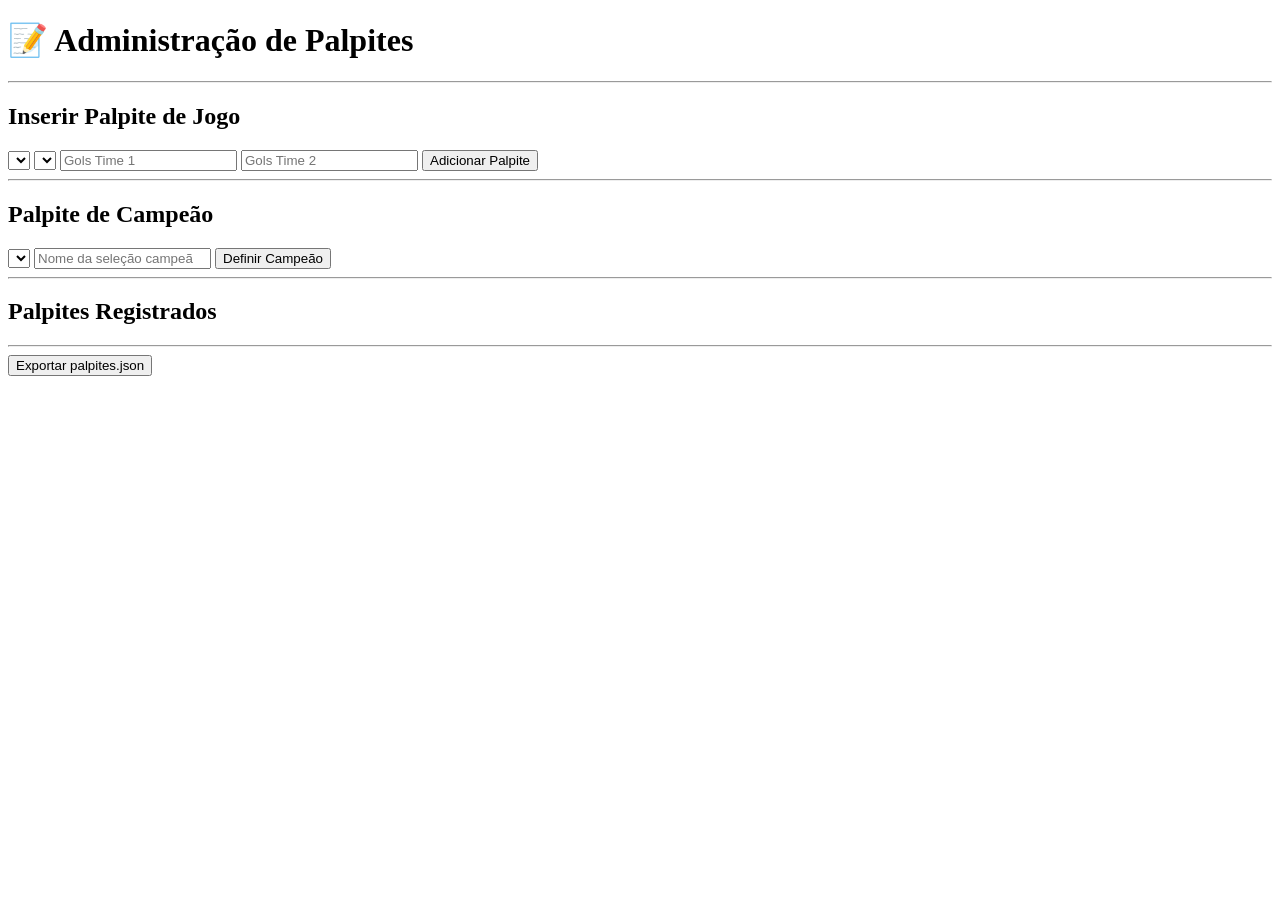
==== admin-palpites.html @ 206893b1 "Add files via upload" ====
<!DOCTYPE html>
<html lang="pt-BR">
<head>
  <meta charset="UTF-8">
  <title>Admin – Palpites do Bolão</title>
  <meta name="viewport" content="width=device-width, initial-scale=1.0">
</head>
<body>

<h1>📝 Administração de Palpites</h1>

<hr>

<h2>Inserir Palpite de Jogo</h2>

<select id="participante"></select>
<select id="jogo"></select>

<input type="number" id="gols1" placeholder="Gols Time 1" min="0">
<input type="number" id="gols2" placeholder="Gols Time 2" min="0">

<button onclick="adicionarPalpite()">Adicionar Palpite</button>

<hr>

<h2>Palpite de Campeão</h2>

<select id="participanteCampeao"></select>
<input type="text" id="campeao" placeholder="Nome da seleção campeã">

<button onclick="definirCampeao()">Definir Campeão</button>

<hr>

<h2>Palpites Registrados</h2>
<ul id="listaPalpites"></ul>

<hr>

<button onclick="exportarPalpites()">Exportar palpites.json</button>

<script>
let palpites = [];

// Carregar participantes
fetch("dados/participantes.json").then(r => r.json()).then(data => {
  data.forEach(p => {
    document.getElementById("participante").innerHTML +=
      `<option value="${p.id}">${p.nome}</option>`;
    document.getElementById("participanteCampeao").innerHTML +=
      `<option value="${p.id}">${p.nome}</option>`;
  });
});

// Carregar jogos
fetch("dados/jogos.json").then(r => r.json()).then(data => {
  const jogos = [];

  data.grupos.forEach(g => g.jogos.forEach(j => jogos.push(j)));
  data.eliminatorias.forEach(f => f.jogos.forEach(j => jogos.push(j)));

  jogos.forEach(j => {
    document.getElementById("jogo").innerHTML +=
      `<option value="${j.id}">${j.selecao1} x ${j.selecao2}</option>`;
  });
});

function adicionarPalpite() {
  palpites.push({
    id_participante: Number(participante.value),
    id_jogo: jogo.value,
    palpite_gols1: Number(gols1.value),
    palpite_gols2: Number(gols2.value)
  });

  renderizar();
}

function definirCampeao() {
  palpites.push({
    id_participante: Number(participanteCampeao.value),
    campeao: campeao.value
  });

  renderizar();
}

function renderizar() {
  const ul = document.getElementById("listaPalpites");
  ul.innerHTML = "";
  palpites.forEach(p => {
    ul.innerHTML += `<li>${JSON.stringify(p)}</li>`;
  });
}

function exportarPalpites() {
  const blob = new Blob(
    [JSON.stringify(palpites, null, 2)],
    { type: "application/json" }
  );

  const a = document.createElement("a");
  a.href = URL.createObjectURL(blob);
  a.download = "palpites.json";
  a.click();
}
</script>

</body>
</html>
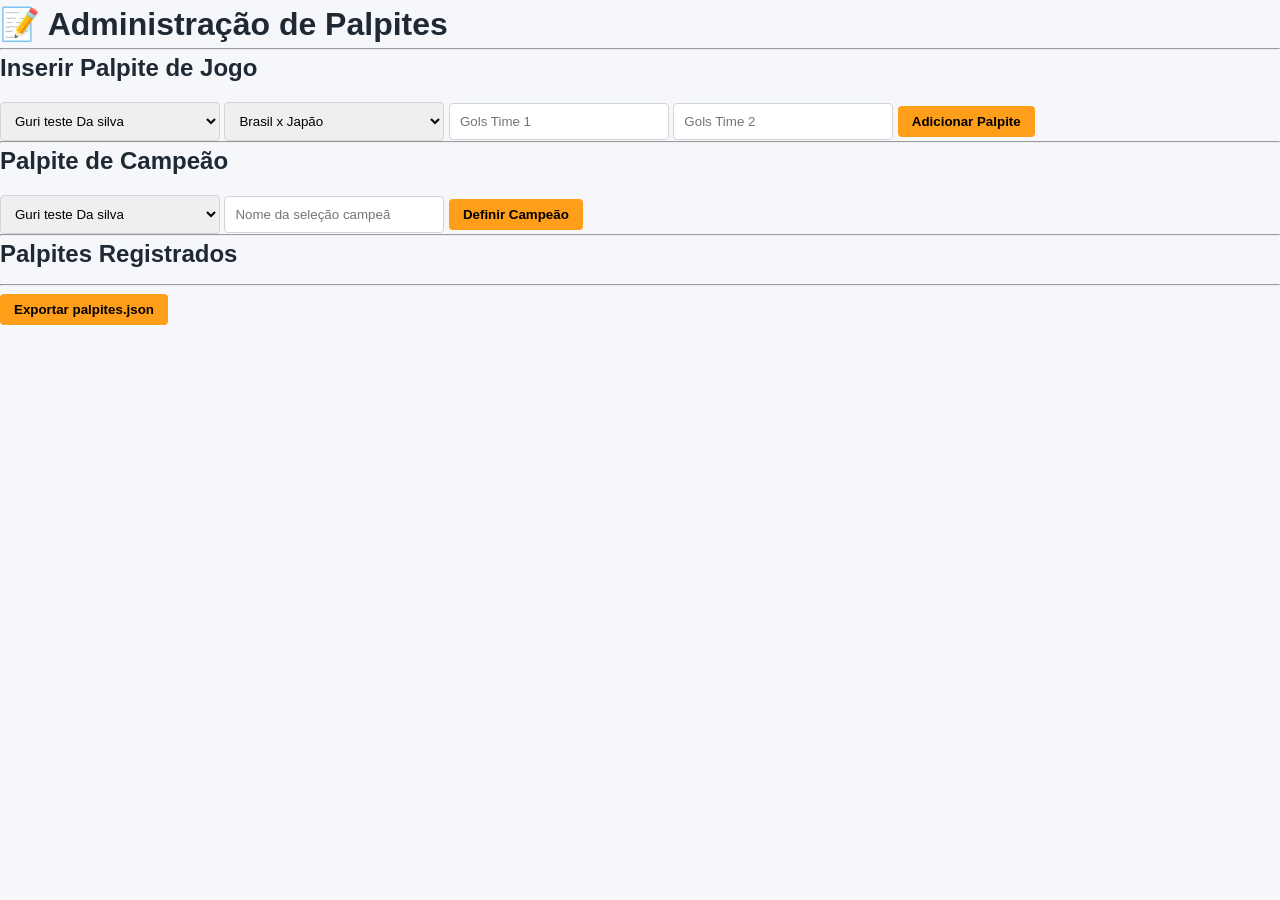
==== commit 8dd8ee2d: "Update admin-palpites.html" ====
--- a/admin-palpites.html
+++ b/admin-palpites.html
@@ -4,6 +4,7 @@
   <meta charset="UTF-8">
   <title>Admin – Palpites do Bolão</title>
   <meta name="viewport" content="width=device-width, initial-scale=1.0">
+  <link rel="stylesheet" href="css/estilo.css"
 </head>
 <body>
 
@@ -107,4 +108,4 @@
 </script>
 
 </body>
-</html>+</html>
--- a/css/estilo.css
+++ b/css/estilo.css
@@ -0,0 +1,292 @@
+/* ==================================================
+   VARIÁVEIS GLOBAIS (CORES)
+================================================== */
+:root {
+  --cor-primaria: #FF9E18;
+  --cor-primaria-escura: #e68900;
+  --cor-fundo: #f5f7fa;
+  --cor-texto: #1f2933;
+  --cor-texto-suave: #4b5563;
+  --cor-borda: #d1d5db;
+  --cor-card: #ffffff;
+}
+
+/* ==================================================
+   RESET BÁSICO
+================================================== */
+* {
+  box-sizing: border-box;
+  margin: 0;
+  padding: 0;
+}
+
+body {
+ 
+  font-family: 'Montserrat', Arial, system-ui, sans-serif;
+  background-color: var(--cor-fundo);
+  color: var(--cor-texto);
+  line-height: 1.5;
+
+}
+
+/* ==================================================
+   LAYOUT GERAL
+================================================== */
+header,
+main,
+footer {
+  max-width: 1200px;
+  margin: auto;
+  padding: 16px;
+}
+
+
+/* ==================================================
+   HEADER ESTILO SITE OFICIAL
+================================================== */
+
+header {
+  background-color: var(--cor-primaria);
+  color: #000;
+  padding: 20px 16px;
+}
+
+/* Conteúdo interno do header */
+header h1 {
+  font-size: 1.4rem;
+  font-weight: 700;
+  margin-bottom: 4px;
+}
+
+header p {
+  font-size: 0.85rem;
+  opacity: 0.85;
+}
+
+/* MENU PRINCIPAL */
+header + nav {
+  background-color: var(--cor-primaria);
+  padding: 8px 16px 16px;
+  margin: 0 auto;
+  max-width: 1200px;
+}
+
+header + nav button {
+  background: transparent;
+  border: none;
+  color: #000;
+  font-family: 'Montserrat', Arial, sans-serif;
+  font-weight: 600;
+  padding: 8px 12px;
+  cursor: pointer;
+}
+
+header + nav button:hover {
+  text-decoration: underline;
+}
+
+header + nav button.active {
+  border-bottom: 3px solid #000;
+}
+
+/* ==================================================
+   NAVEGAÇÃO / ABAS PRINCIPAIS
+================================================== */
+nav {
+  display: flex;
+  gap: 8px;
+  margin: 16px 0;
+  flex-wrap: wrap;
+}
+
+nav button {
+  padding: 10px 16px;
+  border: 1px solid var(--cor-borda);
+  background-color: var(--cor-card);
+  border-radius: 6px;
+  cursor: pointer;
+  font-weight: 600;
+  color: var(--cor-texto);
+}
+
+nav button:hover {
+  background-color: var(--cor-primaria);
+  color: #000;
+}
+
+nav button.active {
+  background-color: var(--cor-primaria);
+  color: #000;
+}
+
+/* ==================================================
+   TÍTULOS
+================================================== */
+h2 {
+  margin-bottom: 12px;
+}
+
+h3 {
+  margin: 16px 0 8px;
+  color: var(--cor-primaria);
+}
+
+h4 {
+  margin-top: 12px;
+  color: var(--cor-primaria);
+}
+
+/* ==================================================
+   TABELA DE RANKING
+================================================== */
+table {
+  width: 100%;
+  border-collapse: collapse;
+  background-color: var(--cor-card);
+}
+
+th,
+td {
+  border: 1px solid var(--cor-borda);
+  padding: 10px;
+  text-align: left;
+}
+
+th {
+  background-color: #e5e7eb;
+}
+
+/* Destaque TOP 3 */
+tbody tr:nth-child(1) td {
+  background-color: rgba(255, 158, 24, 0.25);
+}
+
+tbody tr:nth-child(2) td {
+  background-color: rgba(255, 158, 24, 0.15);
+}
+
+tbody tr:nth-child(3) td {
+  background-color: rgba(255, 158, 24, 0.08);
+}
+
+
+/* ==================================================
+   CHAVE ELIMINATÓRIA – LAYOUT EM COLUNAS
+================================================== */
+
+.chave-container {
+  display: grid;
+  grid-template-columns: repeat(4, 1fr);
+  gap: 20px;
+  margin-top: 20px;
+}
+
+.chave-coluna h4 {
+  text-align: center;
+  margin-bottom: 10px;
+}
+
+.chave-coluna > div > div {
+  background-color: var(--cor-card);
+  border: 1px solid var(--cor-borda);
+  border-left: 4px solid var(--cor-primaria);
+  border-radius: 6px;
+  padding: 8px 12px;
+  margin-bottom: 12px;
+  font-size: 0.9rem;
+}
+
+
+
+
+
+
+/* ==================================================
+   RODADAS / JOGOS
+================================================== */
+ul {
+  list-style: none;
+}
+
+li {
+  background-color: var(--cor-card);
+  border: 1px solid var(--cor-borda);
+  border-left: 4px solid var(--cor-primaria);
+  border-radius: 6px;
+  padding: 8px 12px;
+  margin-bottom: 6px;
+  font-size: 0.95rem;
+}
+
+/* ==================================================
+   CARDS DE FASE (GRUPOS / ELIMINATÓRIAS)
+================================================== */
+#gruposContainer > div,
+#eliminatoriasContainer > div {
+  margin-bottom: 20px;
+}
+
+/* ==================================================
+   RODAPÉ
+================================================== */
+footer {
+  margin-top: 32px;
+  font-size: 0.85rem;
+  text-align: center;
+  color: var(--cor-texto-suave);
+}
+
+/* ==================================================
+   RESPONSIVO (MOBILE)
+================================================== */
+@media (max-width: 768px) {
+  nav {
+    justify-content: center;
+  }
+
+  table,
+  th,
+  td {
+    font-size: 0.85rem;
+  }
+}
+/* =====================================
+   ADMIN - FORMULÁRIOS
+===================================== */
+
+main section {
+  background: var(--cor-card);
+  padding: 20px;
+  border-radius: 6px;
+  border: 1px solid var(--cor-borda);
+  margin-bottom: 16px;
+}
+
+.form-linha {
+  display: flex;
+  gap: 10px;
+  margin-bottom: 10px;
+  flex-wrap: wrap;
+}
+
+input, select {
+  padding: 10px;
+  border: 1px solid var(--cor-borda);
+  border-radius: 4px;
+  min-width: 220px;
+}
+
+button {
+  padding: 8px 14px;
+  background-color: var(--cor-primaria);
+  border: none;
+  border-radius: 4px;
+  color: #000;
+  font-weight: 600;
+  cursor: pointer;
+  margin-top: 8px;
+}
+
+button:hover {
+  background-color: var(--cor-primaria-escura);
+}
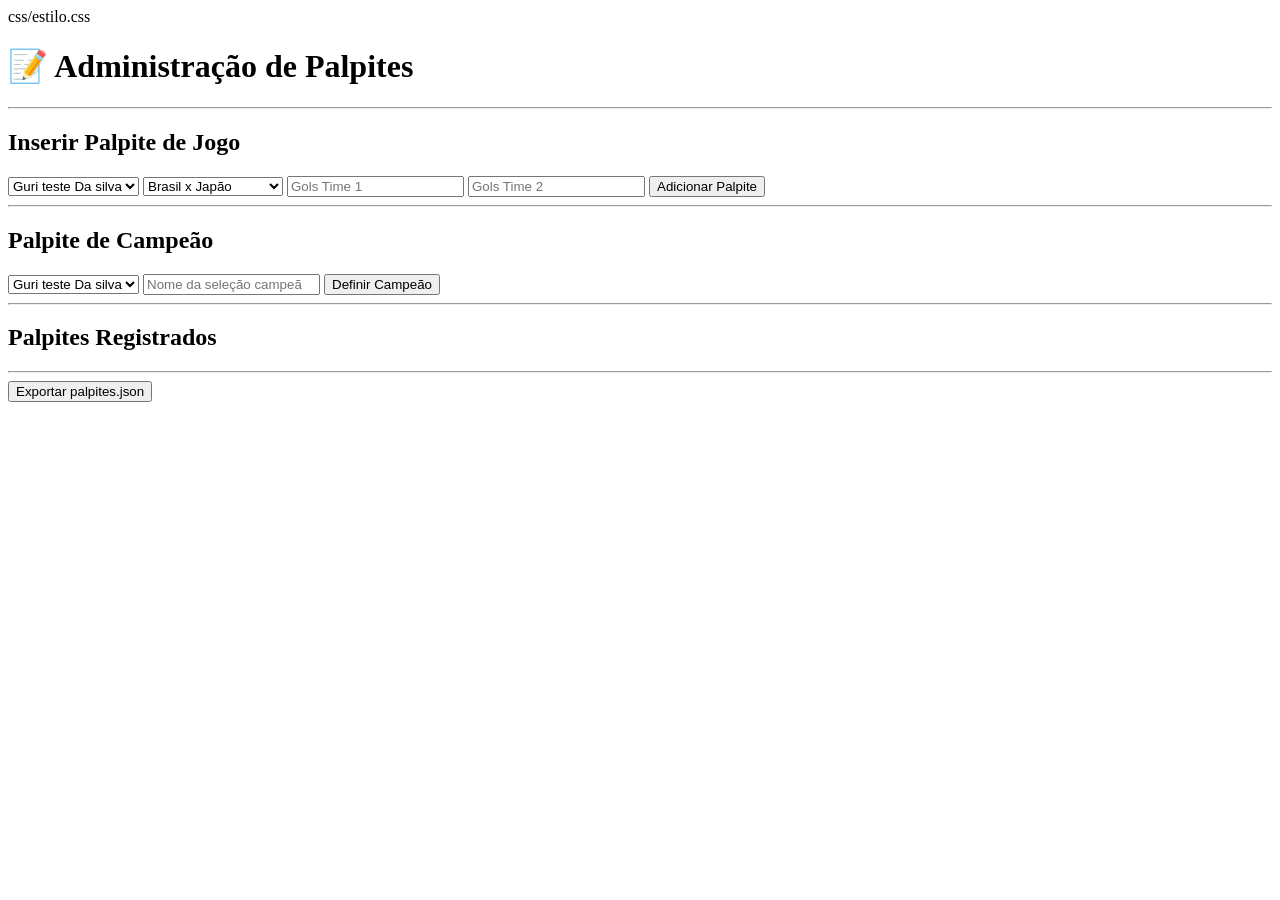
==== commit 2ee9e99c: "Update admin-palpites.html" ====
--- a/admin-palpites.html
+++ b/admin-palpites.html
@@ -1,10 +1,17 @@
 <!DOCTYPE html>
 <html lang="pt-BR">
 <head>
-  <meta charset="UTF-8">
-  <title>Admin – Palpites do Bolão</title>
-  <meta name="viewport" content="width=device-width, initial-scale=1.0">
-  <link rel="stylesheet" href="css/estilo.css"
+
+    <meta charset="UTF-8">
+    <title>Administração de Palpites</title>
+    <meta name="viewport" content="width=device-width, initial-scale=1.0">
+
+    <!-- Fonte Montserrat -->
+    <link href="https://fonts.googleapis.com/css2?family=Montserrat:wght@400;500;600;700&display=swap" rel="stylesheet">
+
+    <!-- CSS do projeto -->
+    css/estilo.css
+
 </head>
 <body>
 
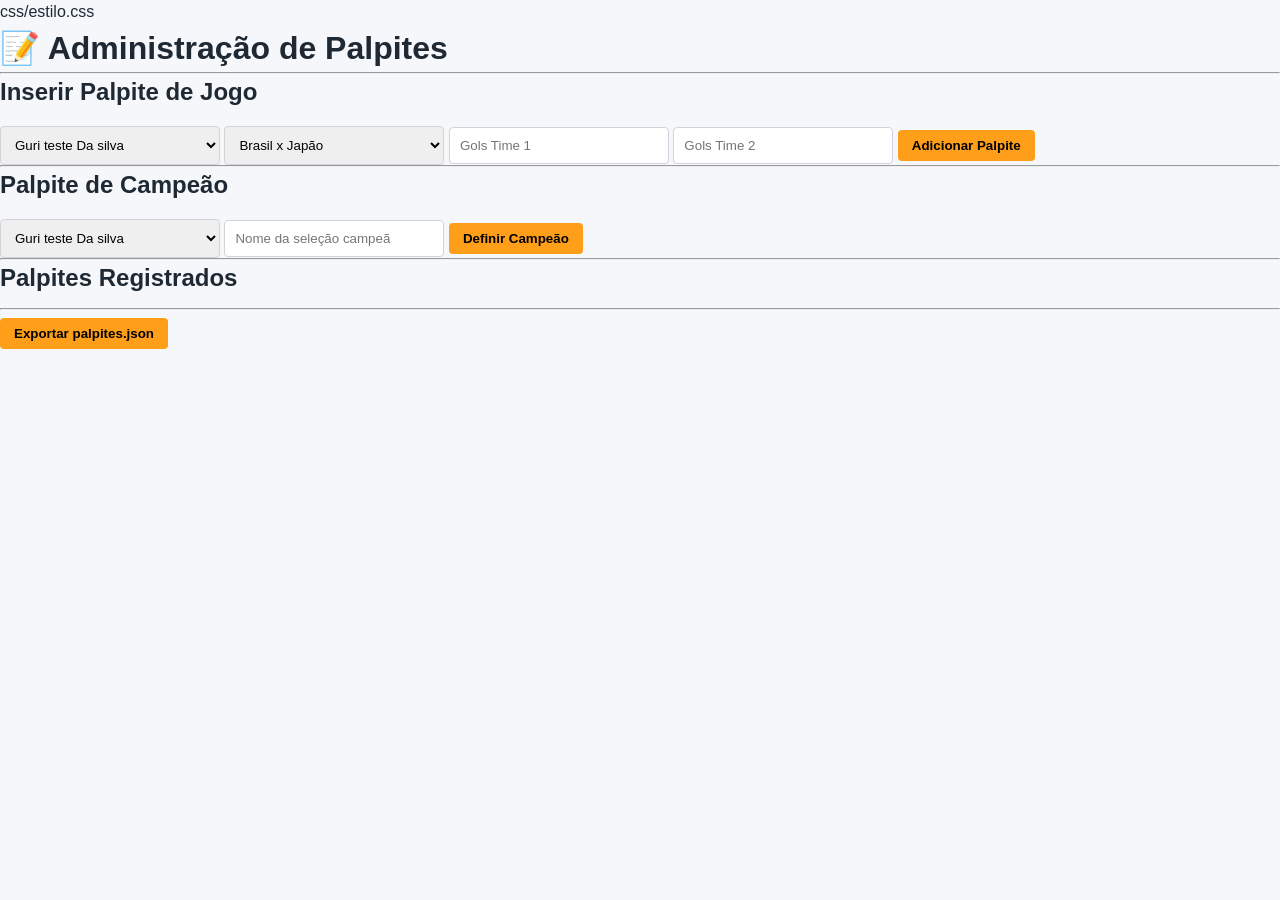
==== commit 92632437: "Update admin-palpites.html" ====
--- a/admin-palpites.html
+++ b/admin-palpites.html
@@ -9,7 +9,7 @@
     <!-- Fonte Montserrat -->
     <link href="https://fonts.googleapis.com/css2?family=Montserrat:wght@400;500;600;700&display=swap" rel="stylesheet">
 
-    <!-- CSS do projeto -->
+    <link rel="stylesheet" href="css/estilo.css">
     css/estilo.css
 
 </head>
--- a/css/estilo.css
+++ b/css/estilo.css
@@ -0,0 +1,292 @@
+/* ==================================================
+   VARIÁVEIS GLOBAIS (CORES)
+================================================== */
+:root {
+  --cor-primaria: #FF9E18;
+  --cor-primaria-escura: #e68900;
+  --cor-fundo: #f5f7fa;
+  --cor-texto: #1f2933;
+  --cor-texto-suave: #4b5563;
+  --cor-borda: #d1d5db;
+  --cor-card: #ffffff;
+}
+
+/* ==================================================
+   RESET BÁSICO
+================================================== */
+* {
+  box-sizing: border-box;
+  margin: 0;
+  padding: 0;
+}
+
+body {
+ 
+  font-family: 'Montserrat', Arial, system-ui, sans-serif;
+  background-color: var(--cor-fundo);
+  color: var(--cor-texto);
+  line-height: 1.5;
+
+}
+
+/* ==================================================
+   LAYOUT GERAL
+================================================== */
+header,
+main,
+footer {
+  max-width: 1200px;
+  margin: auto;
+  padding: 16px;
+}
+
+
+/* ==================================================
+   HEADER ESTILO SITE OFICIAL
+================================================== */
+
+header {
+  background-color: var(--cor-primaria);
+  color: #000;
+  padding: 20px 16px;
+}
+
+/* Conteúdo interno do header */
+header h1 {
+  font-size: 1.4rem;
+  font-weight: 700;
+  margin-bottom: 4px;
+}
+
+header p {
+  font-size: 0.85rem;
+  opacity: 0.85;
+}
+
+/* MENU PRINCIPAL */
+header + nav {
+  background-color: var(--cor-primaria);
+  padding: 8px 16px 16px;
+  margin: 0 auto;
+  max-width: 1200px;
+}
+
+header + nav button {
+  background: transparent;
+  border: none;
+  color: #000;
+  font-family: 'Montserrat', Arial, sans-serif;
+  font-weight: 600;
+  padding: 8px 12px;
+  cursor: pointer;
+}
+
+header + nav button:hover {
+  text-decoration: underline;
+}
+
+header + nav button.active {
+  border-bottom: 3px solid #000;
+}
+
+/* ==================================================
+   NAVEGAÇÃO / ABAS PRINCIPAIS
+================================================== */
+nav {
+  display: flex;
+  gap: 8px;
+  margin: 16px 0;
+  flex-wrap: wrap;
+}
+
+nav button {
+  padding: 10px 16px;
+  border: 1px solid var(--cor-borda);
+  background-color: var(--cor-card);
+  border-radius: 6px;
+  cursor: pointer;
+  font-weight: 600;
+  color: var(--cor-texto);
+}
+
+nav button:hover {
+  background-color: var(--cor-primaria);
+  color: #000;
+}
+
+nav button.active {
+  background-color: var(--cor-primaria);
+  color: #000;
+}
+
+/* ==================================================
+   TÍTULOS
+================================================== */
+h2 {
+  margin-bottom: 12px;
+}
+
+h3 {
+  margin: 16px 0 8px;
+  color: var(--cor-primaria);
+}
+
+h4 {
+  margin-top: 12px;
+  color: var(--cor-primaria);
+}
+
+/* ==================================================
+   TABELA DE RANKING
+================================================== */
+table {
+  width: 100%;
+  border-collapse: collapse;
+  background-color: var(--cor-card);
+}
+
+th,
+td {
+  border: 1px solid var(--cor-borda);
+  padding: 10px;
+  text-align: left;
+}
+
+th {
+  background-color: #e5e7eb;
+}
+
+/* Destaque TOP 3 */
+tbody tr:nth-child(1) td {
+  background-color: rgba(255, 158, 24, 0.25);
+}
+
+tbody tr:nth-child(2) td {
+  background-color: rgba(255, 158, 24, 0.15);
+}
+
+tbody tr:nth-child(3) td {
+  background-color: rgba(255, 158, 24, 0.08);
+}
+
+
+/* ==================================================
+   CHAVE ELIMINATÓRIA – LAYOUT EM COLUNAS
+================================================== */
+
+.chave-container {
+  display: grid;
+  grid-template-columns: repeat(4, 1fr);
+  gap: 20px;
+  margin-top: 20px;
+}
+
+.chave-coluna h4 {
+  text-align: center;
+  margin-bottom: 10px;
+}
+
+.chave-coluna > div > div {
+  background-color: var(--cor-card);
+  border: 1px solid var(--cor-borda);
+  border-left: 4px solid var(--cor-primaria);
+  border-radius: 6px;
+  padding: 8px 12px;
+  margin-bottom: 12px;
+  font-size: 0.9rem;
+}
+
+
+
+
+
+
+/* ==================================================
+   RODADAS / JOGOS
+================================================== */
+ul {
+  list-style: none;
+}
+
+li {
+  background-color: var(--cor-card);
+  border: 1px solid var(--cor-borda);
+  border-left: 4px solid var(--cor-primaria);
+  border-radius: 6px;
+  padding: 8px 12px;
+  margin-bottom: 6px;
+  font-size: 0.95rem;
+}
+
+/* ==================================================
+   CARDS DE FASE (GRUPOS / ELIMINATÓRIAS)
+================================================== */
+#gruposContainer > div,
+#eliminatoriasContainer > div {
+  margin-bottom: 20px;
+}
+
+/* ==================================================
+   RODAPÉ
+================================================== */
+footer {
+  margin-top: 32px;
+  font-size: 0.85rem;
+  text-align: center;
+  color: var(--cor-texto-suave);
+}
+
+/* ==================================================
+   RESPONSIVO (MOBILE)
+================================================== */
+@media (max-width: 768px) {
+  nav {
+    justify-content: center;
+  }
+
+  table,
+  th,
+  td {
+    font-size: 0.85rem;
+  }
+}
+/* =====================================
+   ADMIN - FORMULÁRIOS
+===================================== */
+
+main section {
+  background: var(--cor-card);
+  padding: 20px;
+  border-radius: 6px;
+  border: 1px solid var(--cor-borda);
+  margin-bottom: 16px;
+}
+
+.form-linha {
+  display: flex;
+  gap: 10px;
+  margin-bottom: 10px;
+  flex-wrap: wrap;
+}
+
+input, select {
+  padding: 10px;
+  border: 1px solid var(--cor-borda);
+  border-radius: 4px;
+  min-width: 220px;
+}
+
+button {
+  padding: 8px 14px;
+  background-color: var(--cor-primaria);
+  border: none;
+  border-radius: 4px;
+  color: #000;
+  font-weight: 600;
+  cursor: pointer;
+  margin-top: 8px;
+}
+
+button:hover {
+  background-color: var(--cor-primaria-escura);
+}
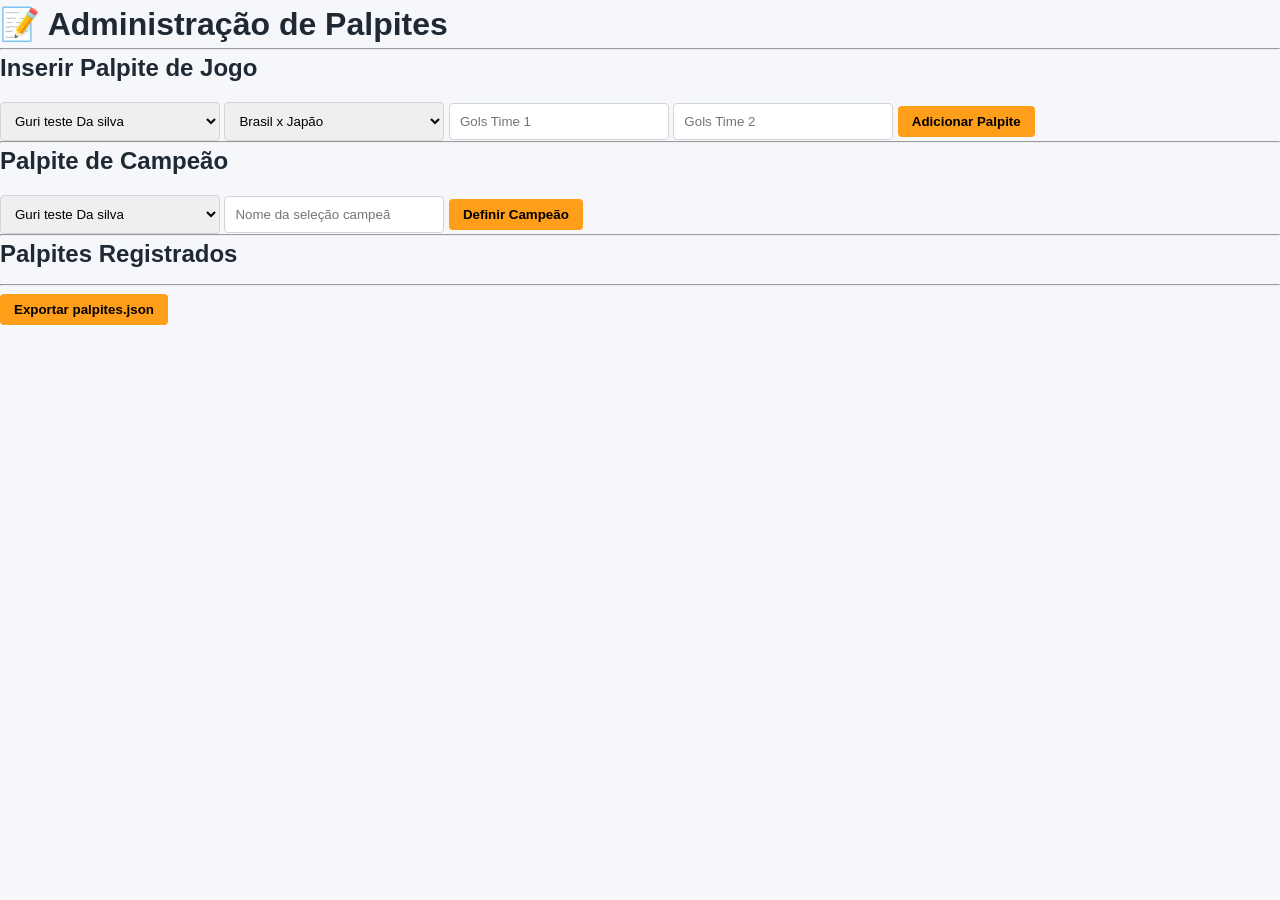
==== commit 16779952: "Update admin-palpites.html" ====
--- a/admin-palpites.html
+++ b/admin-palpites.html
@@ -1,16 +1,17 @@
 <!DOCTYPE html>
 <html lang="pt-BR">
 <head>
+
 
     <meta charset="UTF-8">
     <title>Administração de Palpites</title>
     <meta name="viewport" content="width=device-width, initial-scale=1.0">
 
-    <!-- Fonte Montserrat -->
+    <!-- CSS -->
+    <link rel="stylesheet" href="css/estilo.css">
+
+    <!-- Fonte -->
     <link href="https://fonts.googleapis.com/css2?family=Montserrat:wght@400;500;600;700&display=swap" rel="stylesheet">
-
-    <link rel="stylesheet" href="css/estilo.css">
-    css/estilo.css
 
 </head>
 <body>
